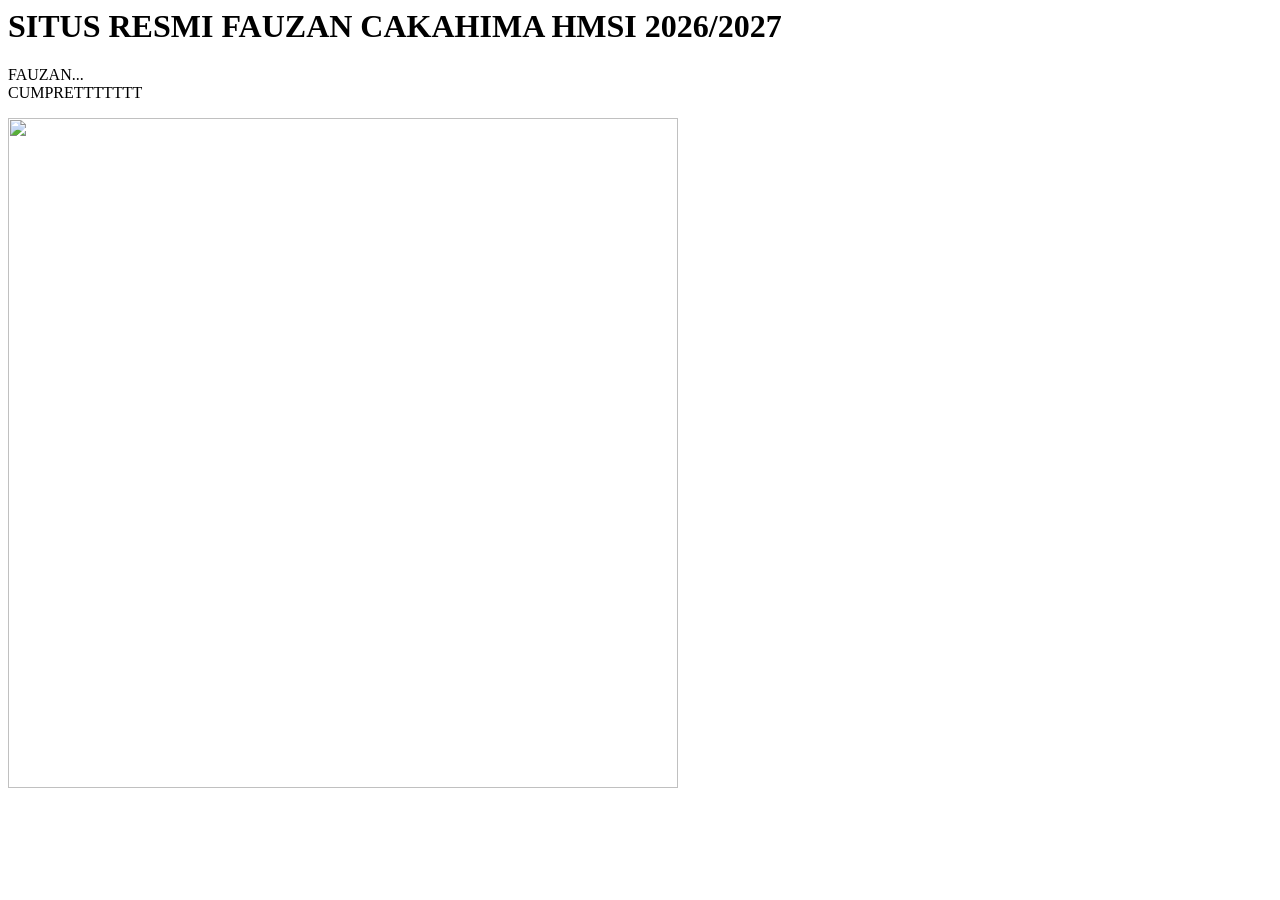
==== intro.html @ 7828e4e1 "Pertemuan 1" ====
<html>

<head>
    <title>KABINET AZURA</title>
</head>

<body>
    <h1>SITUS RESMI FAUZAN CAKAHIMA HMSI 2026/2027</h1>
    <p>FAUZAN...
        <br>CUMPRETTTTTTT</p>
    <p>
        <img src="https://media.licdn.com/dms/image/v2/D5603AQG7si5uJLnXRQ/profile-displayphoto-scale_200_200/B56Zm9EvKGG4AY-/0/1759813768624?e=1773273600&v=beta&t=q16FmBX9-_daslqLbLi5kakYoVar3T380azkRuRXZEs"
        width="670px">
    </p>
</body>

</html>
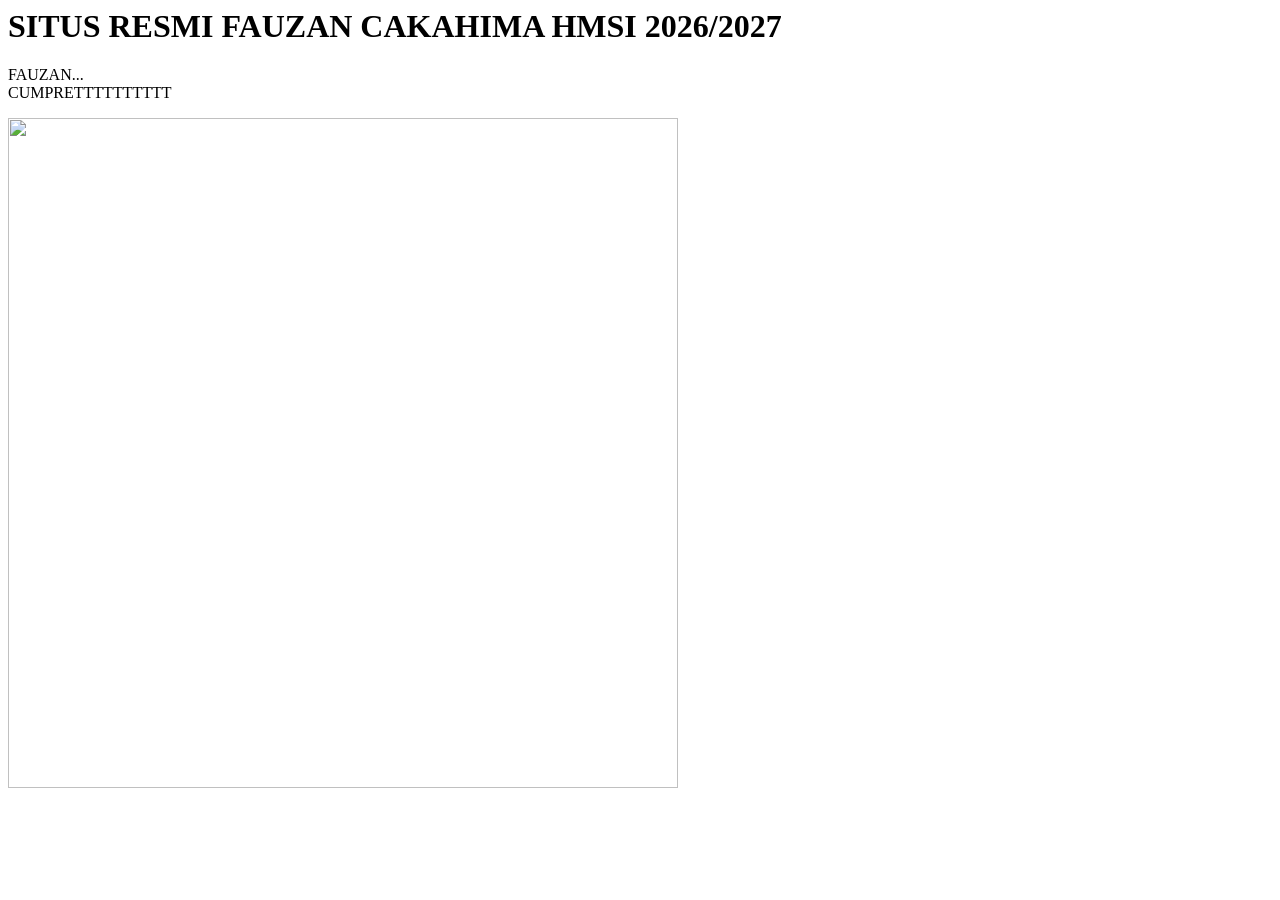
==== commit 29624b13: "Pertemuan 1 V1.1" ====
--- a/intro.html
+++ b/intro.html
@@ -7,7 +7,7 @@
 <body>
     <h1>SITUS RESMI FAUZAN CAKAHIMA HMSI 2026/2027</h1>
     <p>FAUZAN...
-        <br>CUMPRETTTTTTT</p>
+        <br>CUMPRETTTTTTTTTT</p>
     <p>
         <img src="https://media.licdn.com/dms/image/v2/D5603AQG7si5uJLnXRQ/profile-displayphoto-scale_200_200/B56Zm9EvKGG4AY-/0/1759813768624?e=1773273600&v=beta&t=q16FmBX9-_daslqLbLi5kakYoVar3T380azkRuRXZEs"
         width="670px">
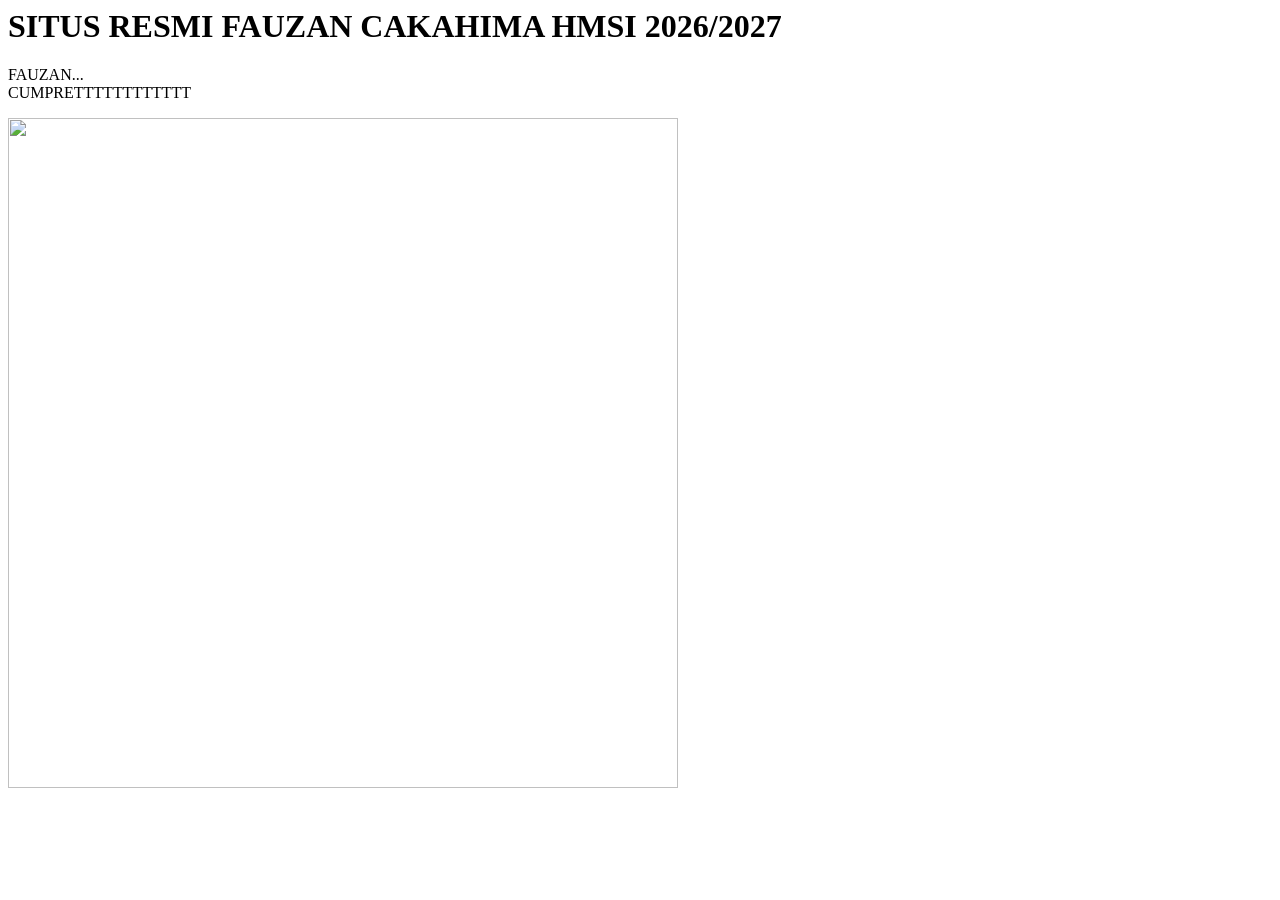
==== commit fbb3c106: "Pertemuan 1 V1.2" ====
--- a/intro.html
+++ b/intro.html
@@ -7,7 +7,7 @@
 <body>
     <h1>SITUS RESMI FAUZAN CAKAHIMA HMSI 2026/2027</h1>
     <p>FAUZAN...
-        <br>CUMPRETTTTTTTTTT</p>
+        <br>CUMPRETTTTTTTTTTTT</p>
     <p>
         <img src="https://media.licdn.com/dms/image/v2/D5603AQG7si5uJLnXRQ/profile-displayphoto-scale_200_200/B56Zm9EvKGG4AY-/0/1759813768624?e=1773273600&v=beta&t=q16FmBX9-_daslqLbLi5kakYoVar3T380azkRuRXZEs"
         width="670px">
